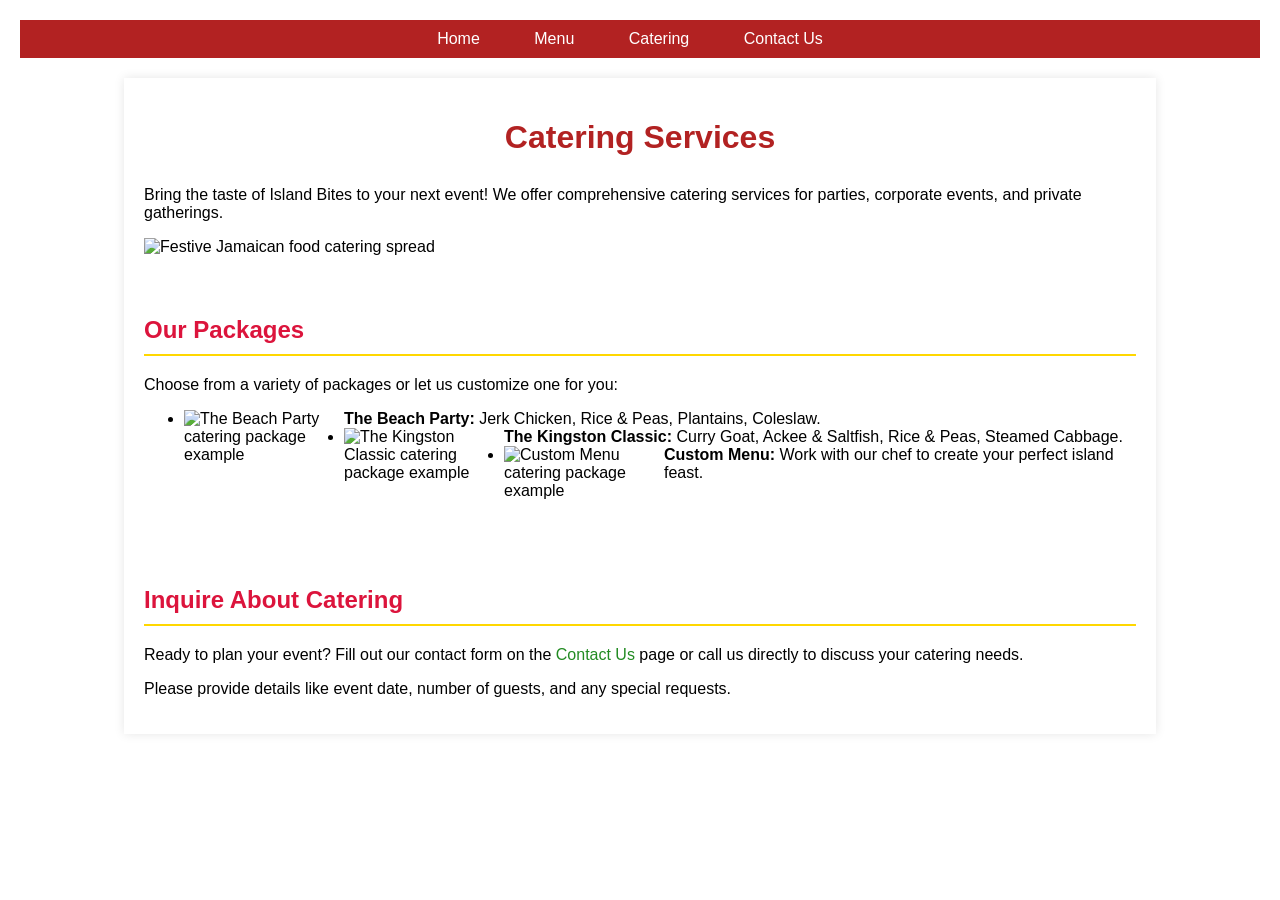
==== catering.html @ 0cf7e515 "I've completed the initial build of your Jamaican restaurant website. Here's a rundown of what's inc" ====
<!DOCTYPE html>
<html lang="en">
<head>
    <meta charset="UTF-8">
    <meta name="viewport" content="width=device-width, initial-scale=1.0">
    <title>Jamaican Restaurant - Catering</title>
    <link rel="stylesheet" href="style.css">
</head>
<body>
    <nav>
        <ul>
            <li><a href="index.html">Home</a></li>
            <li><a href="menu.html">Menu</a></li>
            <li><a href="catering.html">Catering</a></li>
            <li><a href="contact.html">Contact Us</a></li>
        </ul>
    </nav>

    <div class="main-content">
        <h1>Catering Services</h1>
        <p>Bring the taste of Island Bites to your next event! We offer comprehensive catering services for parties, corporate events, and private gatherings.</p>
        <img src="images/cater_img_banner.jpg" alt="Festive Jamaican food catering spread" style="width:100%;max-height:300px;object-fit:cover;margin-bottom:20px;">

        <section id="catering-packages">
            <h2>Our Packages</h2>
            <p>Choose from a variety of packages or let us customize one for you:</p>
            <ul>
                <li>
                    <img src="images/cater_img_package1.jpg" alt="The Beach Party catering package example" style="width:150px;height:100px;object-fit:cover;margin-right:10px;float:left;">
                    <strong>The Beach Party:</strong> Jerk Chicken, Rice & Peas, Plantains, Coleslaw.
                </li>
                <li>
                    <img src="images/cater_img_package2.jpg" alt="The Kingston Classic catering package example" style="width:150px;height:100px;object-fit:cover;margin-right:10px;float:left;">
                    <strong>The Kingston Classic:</strong> Curry Goat, Ackee & Saltfish, Rice & Peas, Steamed Cabbage.
                </li>
                <li>
                    <img src="images/cater_img_package3.jpg" alt="Custom Menu catering package example" style="width:150px;height:100px;object-fit:cover;margin-right:10px;float:left;">
                    <strong>Custom Menu:</strong> Work with our chef to create your perfect island feast.
                </li>
            </ul>
            <div style="clear:both;"></div>
        </section>

        <section id="catering-inquiry">
            <h2>Inquire About Catering</h2>
            <p>Ready to plan your event? Fill out our contact form on the <a href="contact.html">Contact Us</a> page or call us directly to discuss your catering needs.</p>
            <p>Please provide details like event date, number of guests, and any special requests.</p>
        </section>
    </div>
</body>
</html>
---- style.css ----
/* Updated CSS styling for new color scheme */

body {
    background-color: white; /* Neutral background for readability */
    color: black; /* Accent/Text color */
    font-family: Arial, Helvetica, sans-serif;
    margin: 0;
    padding: 20px; 
}

nav {
    background-color: firebrick; /* Primary color (Red) */
    padding: 10px 0; 
}

nav ul {
    list-style-type: none; 
    margin: 0;
    padding: 0;
    text-align: center; 
}

nav ul li {
    display: inline-block; 
    margin-right: 20px; 
}

nav ul li a {
    color: white; /* High contrast against red background */
    text-decoration: none; 
    padding: 8px 15px; 
}

/* General link styling */
a {
    color: forestgreen; /* Highlight color (Green) */
    text-decoration: none;
}

a:hover {
    text-decoration: underline; /* User feedback on hover */
}

/* A basic rule to center main content (can be refined later) */
.main-content {
    width: 80%;
    margin: 20px auto; 
    padding: 20px;
    background-color: white; 
    box-shadow: 0 0 10px rgba(0,0,0,0.1); 
}

/* General Heading Styles */
h1 {
    color: firebrick; /* Primary color (Red) */
}

h2 {
    color: crimson; /* Primary color variant (Red) */
}

/* Menu Page Specific Styles */
.main-content h1 { /* Styles "Our Menu" heading */
    color: firebrick; /* Primary color (Red) */
    text-align: center;
    margin-bottom: 30px;
}

.main-content h2 { /* Styles category headings like "Appetizers" */
    color: crimson; /* Primary color variant (Red) */
    border-bottom: 2px solid gold; /* Secondary color (Yellow) for border */
    padding-bottom: 10px;
    margin-top: 40px; 
    margin-bottom: 20px;
}

.menu-item {
    margin-bottom: 20px;
    padding: 15px;
    background-color: #f9f9f9; /* Keep light background for item */
    border: 1px solid #ddd; 
    border-left: 5px solid forestgreen; /* Highlight color (Green) for accent */
}

.menu-item .item-name { /* Styles h3, e.g., "Jerk Chicken Wings" */
    color: firebrick; /* Primary color (Red) */
    margin-top: 0;
    margin-bottom: 8px;
}

.menu-item .item-description { /* Styles p, e.g., "Spicy grilled chicken wings..." */
    color: #333; /* Dark gray for readability, good contrast on #f9f9f9 */
    font-size: 0.95em;
    line-height: 1.6;
    margin-bottom: 8px;
}

.menu-item .item-price { /* Styles p, e.g., "$12.00" */
    font-weight: bold;
    color: black; /* Accent/Text color (Black) for emphasis */
    font-size: 1.1em;
    text-align: right; 
}
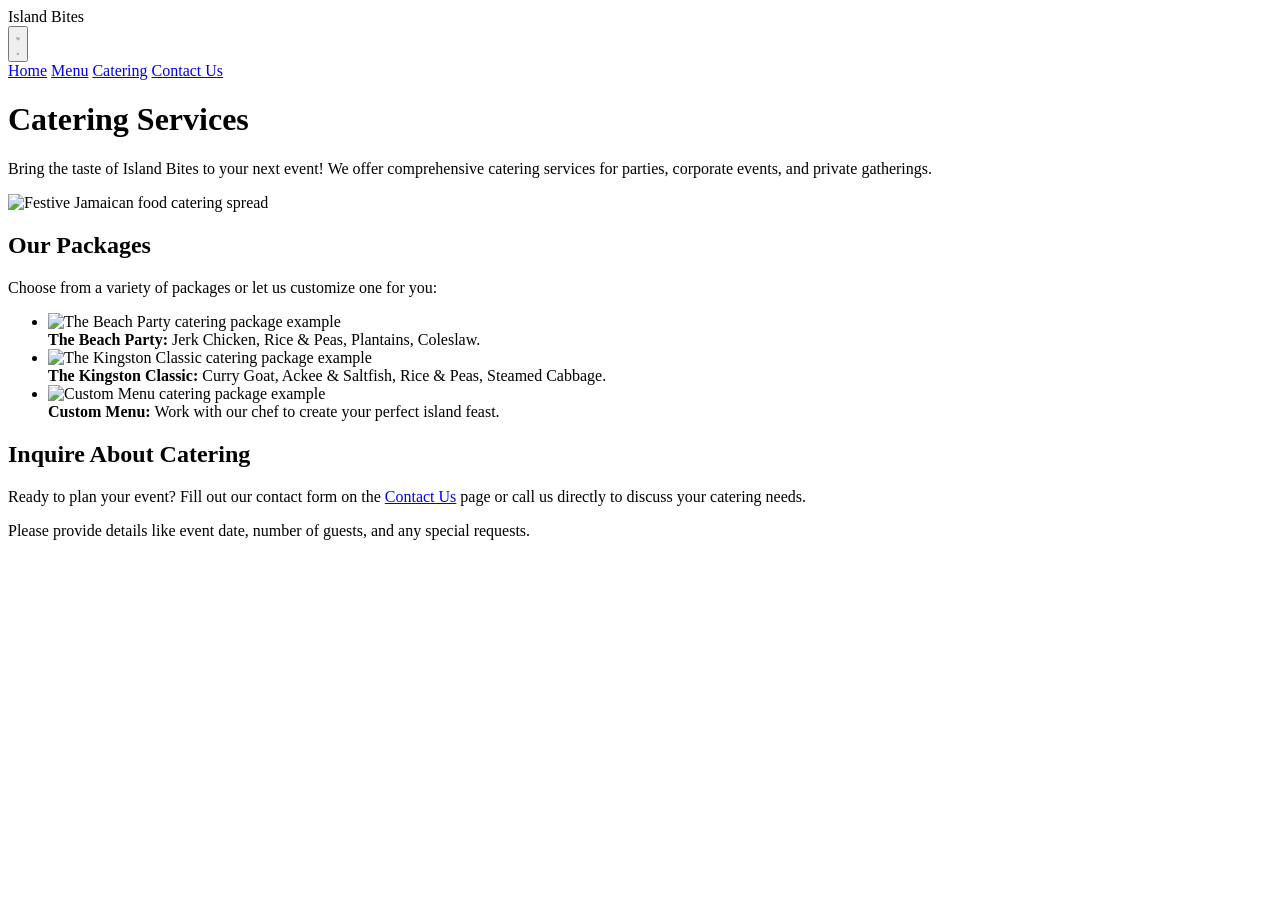
==== commit a381383d: "I've updated `menu.html` to include a more detailed structure for the dishes. Here's a summary of th" ====
--- a/catering.html
+++ b/catering.html
@@ -4,48 +4,77 @@
     <meta charset="UTF-8">
     <meta name="viewport" content="width=device-width, initial-scale=1.0">
     <title>Jamaican Restaurant - Catering</title>
-    <link rel="stylesheet" href="style.css">
+    <script src="https://cdn.tailwindcss.com"></script>
+    <style>
+      :root {
+        --brand-red: #B91C1C; /* Tailwind red-700 */
+        --brand-yellow: #F59E0B; /* Tailwind amber-500 */
+        --brand-green: #15803D; /* Tailwind green-700 */
+        --brand-black: #000000; /* Black */
+        --brand-text-dark: #1F2937; /* Tailwind gray-800 */
+        --brand-nav-link: #FFFFFF; /* White */
+        --brand-bg-light: #F9FAFB; /* Tailwind gray-50 */
+      }
+    </style>
 </head>
-<body>
-    <nav>
-        <ul>
-            <li><a href="index.html">Home</a></li>
-            <li><a href="menu.html">Menu</a></li>
-            <li><a href="catering.html">Catering</a></li>
-            <li><a href="contact.html">Contact Us</a></li>
-        </ul>
-    </nav>
+<body class="bg-white text-[var(--brand-text-dark)] font-sans">
+<nav class="bg-[var(--brand-red)] p-4 sticky top-0 z-50">
+    <div class="container mx-auto flex justify-between items-center">
+        <div class="text-[var(--brand-nav-link)] text-2xl font-bold">
+            Island Bites <!-- Placeholder for Logo/Site Name -->
+        </div>
+        <div class="md:hidden">
+            <button id="hamburger-button" class="text-[var(--brand-nav-link)] focus:outline-none">
+                <svg id="hamburger-icon-open" class="w-6 h-6" fill="none" stroke="currentColor" viewBox="0 0 24 24" xmlns="http://www.w3.org/2000/svg"><path stroke-linecap="round" stroke-linejoin="round" stroke-width="2" d="M4 6h16M4 12h16m-7 6h7"></path></svg>
+                <svg id="hamburger-icon-close" class="w-6 h-6 hidden" fill="none" stroke="currentColor" viewBox="0 0 24 24" xmlns="http://www.w3.org/2000/svg"><path stroke-linecap="round" stroke-linejoin="round" stroke-width="2" d="M6 18L18 6M6 6l12 12"></path></svg>
+            </button>
+        </div>
+        <div id="mobile-menu" class="hidden absolute md:static top-[68px] left-0 w-full md:w-auto md:flex md:items-center md:space-x-4 bg-[var(--brand-red)] md:bg-transparent shadow-md md:shadow-none rounded-b-lg md:rounded-none py-2 md:py-0 z-40">
+            <a href="index.html" class="block md:inline-block text-[var(--brand-nav-link)] hover:text-[var(--brand-yellow)] px-4 py-2 md:px-2">Home</a>
+            <a href="menu.html" class="block md:inline-block text-[var(--brand-nav-link)] hover:text-[var(--brand-yellow)] px-4 py-2 md:px-2">Menu</a>
+            <a href="catering.html" class="block md:inline-block text-[var(--brand-nav-link)] hover:text-[var(--brand-yellow)] px-4 py-2 md:px-2">Catering</a>
+            <a href="contact.html" class="block md:inline-block text-[var(--brand-nav-link)] hover:text-[var(--brand-yellow)] px-4 py-2 md:px-2">Contact Us</a>
+        </div>
+    </div>
+</nav>
 
-    <div class="main-content">
-        <h1>Catering Services</h1>
-        <p>Bring the taste of Island Bites to your next event! We offer comprehensive catering services for parties, corporate events, and private gatherings.</p>
-        <img src="images/cater_img_banner.jpg" alt="Festive Jamaican food catering spread" style="width:100%;max-height:300px;object-fit:cover;margin-bottom:20px;">
+    <div class="container mx-auto p-4 md:p-8 shadow-lg bg-white my-4">
+        <h1 class="text-4xl font-bold text-[var(--brand-red)] mb-4 text-center">Catering Services</h1>
+        <p class="text-lg text-center mb-6">Bring the taste of Island Bites to your next event! We offer comprehensive catering services for parties, corporate events, and private gatherings.</p>
+        <img src="images/cater_img_banner.jpg" alt="Festive Jamaican food catering spread" class="w-full h-48 md:h-64 object-cover rounded-lg shadow-md mb-8">
 
-        <section id="catering-packages">
-            <h2>Our Packages</h2>
-            <p>Choose from a variety of packages or let us customize one for you:</p>
-            <ul>
-                <li>
-                    <img src="images/cater_img_package1.jpg" alt="The Beach Party catering package example" style="width:150px;height:100px;object-fit:cover;margin-right:10px;float:left;">
-                    <strong>The Beach Party:</strong> Jerk Chicken, Rice & Peas, Plantains, Coleslaw.
+        <section id="catering-packages" class="mb-8">
+            <h2 class="text-3xl font-semibold text-[var(--brand-red)] mb-4 border-b-2 border-[var(--brand-yellow)] pb-2">Our Packages</h2>
+            <p class="mb-4">Choose from a variety of packages or let us customize one for you:</p>
+            <ul class="space-y-6">
+                <li class="flex flex-col md:flex-row items-start md:items-center space-y-3 md:space-y-0 md:space-x-4 bg-[var(--brand-bg-light)] p-4 rounded-lg shadow border-l-4 border-[var(--brand-green)]">
+                    <img src="images/cater_img_package1.jpg" alt="The Beach Party catering package example" class="w-full md:w-32 h-32 md:h-24 object-cover rounded shrink-0">
+                    <div class="flex-grow">
+                        <strong class="font-bold text-lg text-[var(--brand-red)]">The Beach Party:</strong> Jerk Chicken, Rice & Peas, Plantains, Coleslaw.
+                    </div>
                 </li>
-                <li>
-                    <img src="images/cater_img_package2.jpg" alt="The Kingston Classic catering package example" style="width:150px;height:100px;object-fit:cover;margin-right:10px;float:left;">
-                    <strong>The Kingston Classic:</strong> Curry Goat, Ackee & Saltfish, Rice & Peas, Steamed Cabbage.
+                <li class="flex flex-col md:flex-row items-start md:items-center space-y-3 md:space-y-0 md:space-x-4 bg-[var(--brand-bg-light)] p-4 rounded-lg shadow border-l-4 border-[var(--brand-green)]">
+                    <img src="images/cater_img_package2.jpg" alt="The Kingston Classic catering package example" class="w-full md:w-32 h-32 md:h-24 object-cover rounded shrink-0">
+                    <div class="flex-grow">
+                        <strong class="font-bold text-lg text-[var(--brand-red)]">The Kingston Classic:</strong> Curry Goat, Ackee & Saltfish, Rice & Peas, Steamed Cabbage.
+                    </div>
                 </li>
-                <li>
-                    <img src="images/cater_img_package3.jpg" alt="Custom Menu catering package example" style="width:150px;height:100px;object-fit:cover;margin-right:10px;float:left;">
-                    <strong>Custom Menu:</strong> Work with our chef to create your perfect island feast.
+                <li class="flex flex-col md:flex-row items-start md:items-center space-y-3 md:space-y-0 md:space-x-4 bg-[var(--brand-bg-light)] p-4 rounded-lg shadow border-l-4 border-[var(--brand-green)]">
+                    <img src="images/cater_img_package3.jpg" alt="Custom Menu catering package example" class="w-full md:w-32 h-32 md:h-24 object-cover rounded shrink-0">
+                    <div class="flex-grow">
+                        <strong class="font-bold text-lg text-[var(--brand-red)]">Custom Menu:</strong> Work with our chef to create your perfect island feast.
+                    </div>
                 </li>
             </ul>
-            <div style="clear:both;"></div>
+            <!-- The div style="clear:both;" is removed as flex is handling layout -->
         </section>
 
-        <section id="catering-inquiry">
-            <h2>Inquire About Catering</h2>
-            <p>Ready to plan your event? Fill out our contact form on the <a href="contact.html">Contact Us</a> page or call us directly to discuss your catering needs.</p>
-            <p>Please provide details like event date, number of guests, and any special requests.</p>
+        <section id="catering-inquiry" class="mb-8">
+            <h2 class="text-3xl font-semibold text-[var(--brand-red)] mb-4 border-b-2 border-[var(--brand-yellow)] pb-2">Inquire About Catering</h2>
+            <p class="mb-3">Ready to plan your event? Fill out our contact form on the <a href="contact.html" class="text-[var(--brand-green)] hover:underline font-semibold">Contact Us</a> page or call us directly to discuss your catering needs.</p>
+            <p class="mb-3">Please provide details like event date, number of guests, and any special requests.</p>
         </section>
     </div>
+    <script src="script.js"></script>
 </body>
 </html>
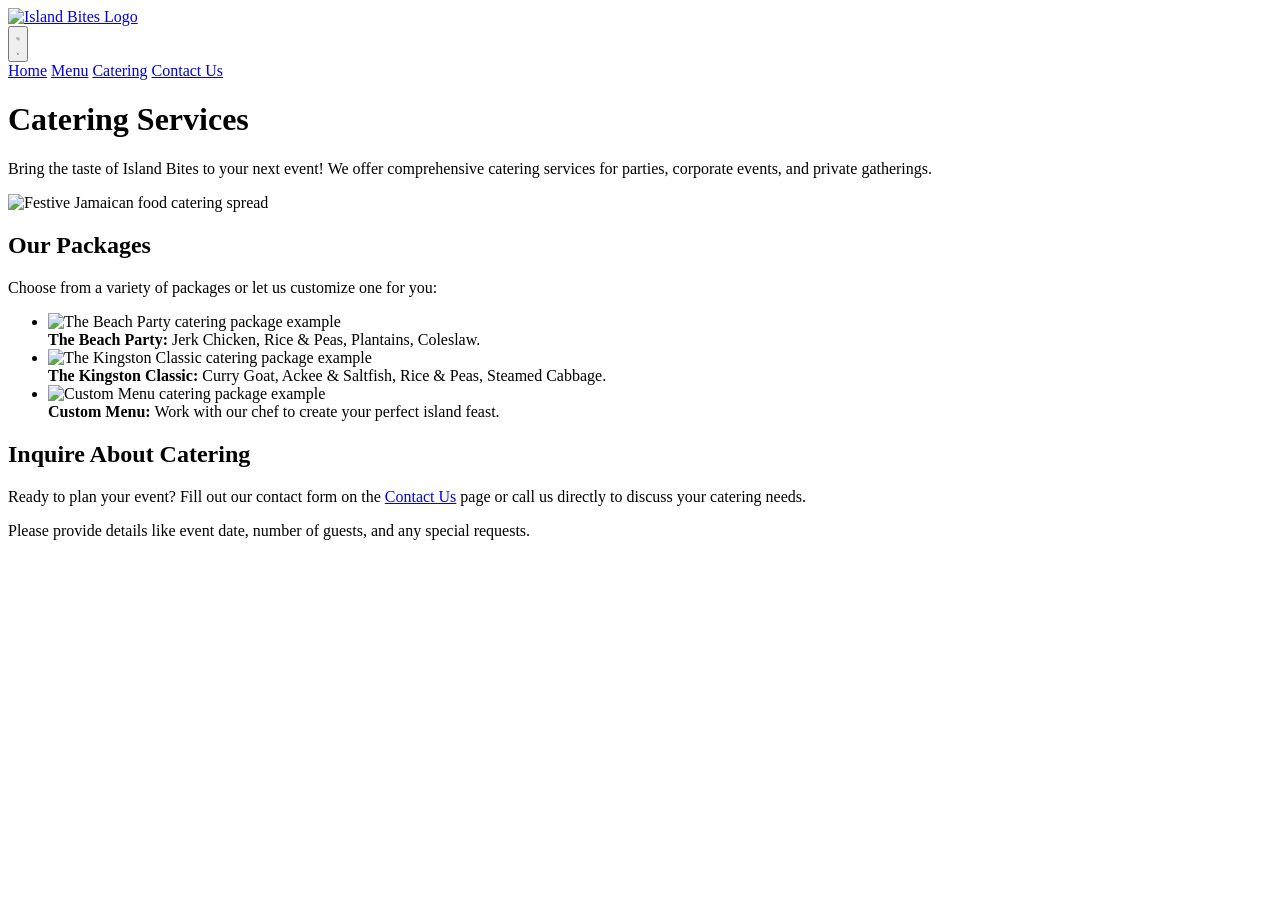
==== commit 5a4918d9: "I've refined the menu presentation for desserts and drinks. - Desserts section: Items are now styled" ====
--- a/catering.html
+++ b/catering.html
@@ -20,9 +20,9 @@
 <body class="bg-white text-[var(--brand-text-dark)] font-sans">
 <nav class="bg-[var(--brand-red)] p-4 sticky top-0 z-50">
     <div class="container mx-auto flex justify-between items-center">
-        <div class="text-[var(--brand-nav-link)] text-2xl font-bold">
-            Island Bites <!-- Placeholder for Logo/Site Name -->
-        </div>
+        <a href="index.html" class="flex-shrink-0">
+            <img src="images/logo.png" alt="Island Bites Logo" class="h-10 md:h-12 w-auto">
+        </a>
         <div class="md:hidden">
             <button id="hamburger-button" class="text-[var(--brand-nav-link)] focus:outline-none">
                 <svg id="hamburger-icon-open" class="w-6 h-6" fill="none" stroke="currentColor" viewBox="0 0 24 24" xmlns="http://www.w3.org/2000/svg"><path stroke-linecap="round" stroke-linejoin="round" stroke-width="2" d="M4 6h16M4 12h16m-7 6h7"></path></svg>
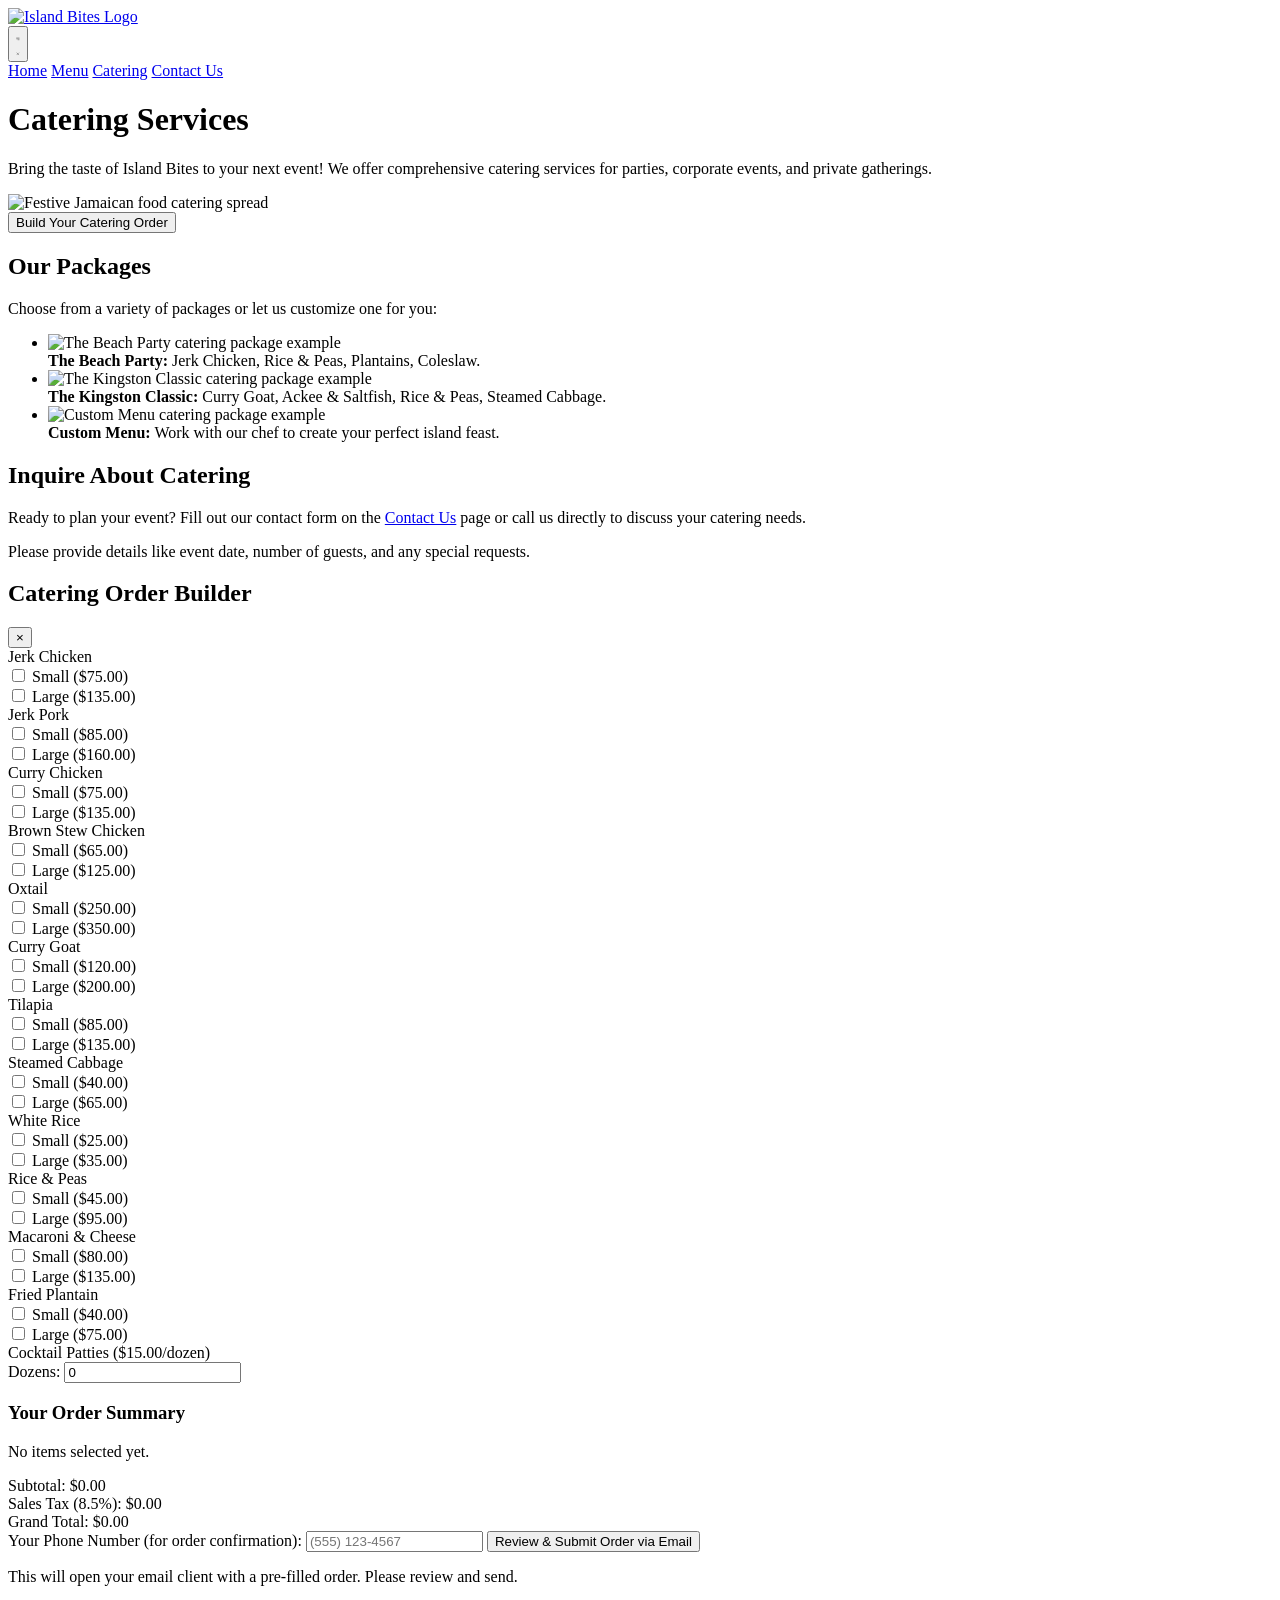
==== commit 8ef9356e: "I've built the initial structure for the catering modal and the logic for making it visible. Here's " ====
--- a/catering.html
+++ b/catering.html
@@ -43,6 +43,12 @@
         <p class="text-lg text-center mb-6">Bring the taste of Island Bites to your next event! We offer comprehensive catering services for parties, corporate events, and private gatherings.</p>
         <img src="images/cater_img_banner.jpg" alt="Festive Jamaican food catering spread" class="w-full h-48 md:h-64 object-cover rounded-lg shadow-md mb-8">
 
+        <div class="text-center my-6 md:my-8">
+            <button id="open-catering-modal-button" class="inline-block bg-[var(--brand-yellow)] text-white font-semibold py-3 px-10 rounded-lg shadow-lg hover:bg-yellow-600 transition duration-300 ease-in-out transform hover:-translate-y-1 hover:shadow-xl">
+                Build Your Catering Order
+            </button>
+        </div>
+
         <section id="catering-packages" class="mb-8">
             <h2 class="text-3xl font-semibold text-[var(--brand-red)] mb-4 border-b-2 border-[var(--brand-yellow)] pb-2">Our Packages</h2>
             <p class="mb-4">Choose from a variety of packages or let us customize one for you:</p>
@@ -76,5 +82,205 @@
         </section>
     </div>
     <script src="script.js"></script>
+    <div id="catering-modal" class="fixed inset-0 bg-black bg-opacity-75 hidden items-center justify-center z-[100] p-4 transition-opacity duration-300 ease-in-out opacity-0">
+        <div id="catering-modal-content" class="bg-white p-4 sm:p-6 rounded-xl shadow-2xl w-full max-w-3xl max-h-[90vh] flex flex-col transform scale-95 transition-transform duration-300 ease-in-out">
+            <!-- Header -->
+            <div class="flex justify-between items-center border-b border-gray-300 pb-3 mb-4">
+                <h2 class="text-xl sm:text-2xl font-bold text-[var(--brand-red)]">Catering Order Builder</h2>
+                <button id="close-catering-modal-button" class="text-gray-500 hover:text-gray-800 text-3xl sm:text-4xl font-light leading-none">&times;</button>
+            </div>
+
+            <!-- Menu Items Container -->
+            <div id="catering-menu-items" class="overflow-y-auto flex-grow pr-2 space-y-4">
+                <div class="catering-item py-3 border-b border-gray-200 flex flex-col sm:flex-row sm:justify-between sm:items-center" data-item-name="Jerk Chicken">
+                    <span class="font-semibold text-gray-800 text-lg mb-2 sm:mb-0">Jerk Chicken</span>
+                    <div class="flex items-center space-x-4 sm:space-x-3">
+                        <div class="flex items-center space-x-1">
+                            <input type="checkbox" id="jerk-chicken-small" name="jerk-chicken" value="small" class="catering-item-select rounded text-[var(--brand-red)] focus:ring-1 focus:ring-[var(--brand-yellow)]" data-size="Small" data-price="75">
+                            <label for="jerk-chicken-small" class="text-sm">Small ($75.00)</label>
+                        </div>
+                        <div class="flex items-center space-x-1">
+                            <input type="checkbox" id="jerk-chicken-large" name="jerk-chicken" value="large" class="catering-item-select rounded text-[var(--brand-red)] focus:ring-1 focus:ring-[var(--brand-yellow)]" data-size="Large" data-price="135">
+                            <label for="jerk-chicken-large" class="text-sm">Large ($135.00)</label>
+                        </div>
+                    </div>
+                </div>
+                <div class="catering-item py-3 border-b border-gray-200 flex flex-col sm:flex-row sm:justify-between sm:items-center" data-item-name="Jerk Pork">
+                    <span class="font-semibold text-gray-800 text-lg mb-2 sm:mb-0">Jerk Pork</span>
+                    <div class="flex items-center space-x-4 sm:space-x-3">
+                        <div class="flex items-center space-x-1">
+                            <input type="checkbox" id="jerk-pork-small" name="jerk-pork" value="small" class="catering-item-select rounded text-[var(--brand-red)] focus:ring-1 focus:ring-[var(--brand-yellow)]" data-size="Small" data-price="85">
+                            <label for="jerk-pork-small" class="text-sm">Small ($85.00)</label>
+                        </div>
+                        <div class="flex items-center space-x-1">
+                            <input type="checkbox" id="jerk-pork-large" name="jerk-pork" value="large" class="catering-item-select rounded text-[var(--brand-red)] focus:ring-1 focus:ring-[var(--brand-yellow)]" data-size="Large" data-price="160">
+                            <label for="jerk-pork-large" class="text-sm">Large ($160.00)</label>
+                        </div>
+                    </div>
+                </div>
+                <div class="catering-item py-3 border-b border-gray-200 flex flex-col sm:flex-row sm:justify-between sm:items-center" data-item-name="Curry Chicken">
+                    <span class="font-semibold text-gray-800 text-lg mb-2 sm:mb-0">Curry Chicken</span>
+                    <div class="flex items-center space-x-4 sm:space-x-3">
+                        <div class="flex items-center space-x-1">
+                            <input type="checkbox" id="curry-chicken-small" name="curry-chicken" value="small" class="catering-item-select rounded text-[var(--brand-red)] focus:ring-1 focus:ring-[var(--brand-yellow)]" data-size="Small" data-price="75">
+                            <label for="curry-chicken-small" class="text-sm">Small ($75.00)</label>
+                        </div>
+                        <div class="flex items-center space-x-1">
+                            <input type="checkbox" id="curry-chicken-large" name="curry-chicken" value="large" class="catering-item-select rounded text-[var(--brand-red)] focus:ring-1 focus:ring-[var(--brand-yellow)]" data-size="Large" data-price="135">
+                            <label for="curry-chicken-large" class="text-sm">Large ($135.00)</label>
+                        </div>
+                    </div>
+                </div>
+                <div class="catering-item py-3 border-b border-gray-200 flex flex-col sm:flex-row sm:justify-between sm:items-center" data-item-name="Brown Stew Chicken">
+                    <span class="font-semibold text-gray-800 text-lg mb-2 sm:mb-0">Brown Stew Chicken</span>
+                    <div class="flex items-center space-x-4 sm:space-x-3">
+                        <div class="flex items-center space-x-1">
+                            <input type="checkbox" id="brown-stew-chicken-small" name="brown-stew-chicken" value="small" class="catering-item-select rounded text-[var(--brand-red)] focus:ring-1 focus:ring-[var(--brand-yellow)]" data-size="Small" data-price="65">
+                            <label for="brown-stew-chicken-small" class="text-sm">Small ($65.00)</label>
+                        </div>
+                        <div class="flex items-center space-x-1">
+                            <input type="checkbox" id="brown-stew-chicken-large" name="brown-stew-chicken" value="large" class="catering-item-select rounded text-[var(--brand-red)] focus:ring-1 focus:ring-[var(--brand-yellow)]" data-size="Large" data-price="125">
+                            <label for="brown-stew-chicken-large" class="text-sm">Large ($125.00)</label>
+                        </div>
+                    </div>
+                </div>
+                <div class="catering-item py-3 border-b border-gray-200 flex flex-col sm:flex-row sm:justify-between sm:items-center" data-item-name="Oxtail">
+                    <span class="font-semibold text-gray-800 text-lg mb-2 sm:mb-0">Oxtail</span>
+                    <div class="flex items-center space-x-4 sm:space-x-3">
+                        <div class="flex items-center space-x-1">
+                            <input type="checkbox" id="oxtail-small" name="oxtail" value="small" class="catering-item-select rounded text-[var(--brand-red)] focus:ring-1 focus:ring-[var(--brand-yellow)]" data-size="Small" data-price="250">
+                            <label for="oxtail-small" class="text-sm">Small ($250.00)</label>
+                        </div>
+                        <div class="flex items-center space-x-1">
+                            <input type="checkbox" id="oxtail-large" name="oxtail" value="large" class="catering-item-select rounded text-[var(--brand-red)] focus:ring-1 focus:ring-[var(--brand-yellow)]" data-size="Large" data-price="350">
+                            <label for="oxtail-large" class="text-sm">Large ($350.00)</label>
+                        </div>
+                    </div>
+                </div>
+                <div class="catering-item py-3 border-b border-gray-200 flex flex-col sm:flex-row sm:justify-between sm:items-center" data-item-name="Curry Goat">
+                    <span class="font-semibold text-gray-800 text-lg mb-2 sm:mb-0">Curry Goat</span>
+                    <div class="flex items-center space-x-4 sm:space-x-3">
+                        <div class="flex items-center space-x-1">
+                            <input type="checkbox" id="curry-goat-small" name="curry-goat" value="small" class="catering-item-select rounded text-[var(--brand-red)] focus:ring-1 focus:ring-[var(--brand-yellow)]" data-size="Small" data-price="120">
+                            <label for="curry-goat-small" class="text-sm">Small ($120.00)</label>
+                        </div>
+                        <div class="flex items-center space-x-1">
+                            <input type="checkbox" id="curry-goat-large" name="curry-goat" value="large" class="catering-item-select rounded text-[var(--brand-red)] focus:ring-1 focus:ring-[var(--brand-yellow)]" data-size="Large" data-price="200">
+                            <label for="curry-goat-large" class="text-sm">Large ($200.00)</label>
+                        </div>
+                    </div>
+                </div>
+                <div class="catering-item py-3 border-b border-gray-200 flex flex-col sm:flex-row sm:justify-between sm:items-center" data-item-name="Tilapia">
+                    <span class="font-semibold text-gray-800 text-lg mb-2 sm:mb-0">Tilapia</span>
+                    <div class="flex items-center space-x-4 sm:space-x-3">
+                        <div class="flex items-center space-x-1">
+                            <input type="checkbox" id="tilapia-small" name="tilapia" value="small" class="catering-item-select rounded text-[var(--brand-red)] focus:ring-1 focus:ring-[var(--brand-yellow)]" data-size="Small" data-price="85">
+                            <label for="tilapia-small" class="text-sm">Small ($85.00)</label>
+                        </div>
+                        <div class="flex items-center space-x-1">
+                            <input type="checkbox" id="tilapia-large" name="tilapia" value="large" class="catering-item-select rounded text-[var(--brand-red)] focus:ring-1 focus:ring-[var(--brand-yellow)]" data-size="Large" data-price="135">
+                            <label for="tilapia-large" class="text-sm">Large ($135.00)</label>
+                        </div>
+                    </div>
+                </div>
+                <div class="catering-item py-3 border-b border-gray-200 flex flex-col sm:flex-row sm:justify-between sm:items-center" data-item-name="Steamed Cabbage">
+                    <span class="font-semibold text-gray-800 text-lg mb-2 sm:mb-0">Steamed Cabbage</span>
+                    <div class="flex items-center space-x-4 sm:space-x-3">
+                        <div class="flex items-center space-x-1">
+                            <input type="checkbox" id="steamed-cabbage-small" name="steamed-cabbage" value="small" class="catering-item-select rounded text-[var(--brand-red)] focus:ring-1 focus:ring-[var(--brand-yellow)]" data-size="Small" data-price="40">
+                            <label for="steamed-cabbage-small" class="text-sm">Small ($40.00)</label>
+                        </div>
+                        <div class="flex items-center space-x-1">
+                            <input type="checkbox" id="steamed-cabbage-large" name="steamed-cabbage" value="large" class="catering-item-select rounded text-[var(--brand-red)] focus:ring-1 focus:ring-[var(--brand-yellow)]" data-size="Large" data-price="65">
+                            <label for="steamed-cabbage-large" class="text-sm">Large ($65.00)</label>
+                        </div>
+                    </div>
+                </div>
+                <div class="catering-item py-3 border-b border-gray-200 flex flex-col sm:flex-row sm:justify-between sm:items-center" data-item-name="White Rice">
+                    <span class="font-semibold text-gray-800 text-lg mb-2 sm:mb-0">White Rice</span>
+                    <div class="flex items-center space-x-4 sm:space-x-3">
+                        <div class="flex items-center space-x-1">
+                            <input type="checkbox" id="white-rice-small" name="white-rice" value="small" class="catering-item-select rounded text-[var(--brand-red)] focus:ring-1 focus:ring-[var(--brand-yellow)]" data-size="Small" data-price="25">
+                            <label for="white-rice-small" class="text-sm">Small ($25.00)</label>
+                        </div>
+                        <div class="flex items-center space-x-1">
+                            <input type="checkbox" id="white-rice-large" name="white-rice" value="large" class="catering-item-select rounded text-[var(--brand-red)] focus:ring-1 focus:ring-[var(--brand-yellow)]" data-size="Large" data-price="35">
+                            <label for="white-rice-large" class="text-sm">Large ($35.00)</label>
+                        </div>
+                    </div>
+                </div>
+                <div class="catering-item py-3 border-b border-gray-200 flex flex-col sm:flex-row sm:justify-between sm:items-center" data-item-name="Rice & Peas">
+                    <span class="font-semibold text-gray-800 text-lg mb-2 sm:mb-0">Rice & Peas</span>
+                    <div class="flex items-center space-x-4 sm:space-x-3">
+                        <div class="flex items-center space-x-1">
+                            <input type="checkbox" id="rice-peas-small" name="rice-peas" value="small" class="catering-item-select rounded text-[var(--brand-red)] focus:ring-1 focus:ring-[var(--brand-yellow)]" data-size="Small" data-price="45">
+                            <label for="rice-peas-small" class="text-sm">Small ($45.00)</label>
+                        </div>
+                        <div class="flex items-center space-x-1">
+                            <input type="checkbox" id="rice-peas-large" name="rice-peas" value="large" class="catering-item-select rounded text-[var(--brand-red)] focus:ring-1 focus:ring-[var(--brand-yellow)]" data-size="Large" data-price="95">
+                            <label for="rice-peas-large" class="text-sm">Large ($95.00)</label>
+                        </div>
+                    </div>
+                </div>
+                <div class="catering-item py-3 border-b border-gray-200 flex flex-col sm:flex-row sm:justify-between sm:items-center" data-item-name="Macaroni & Cheese">
+                    <span class="font-semibold text-gray-800 text-lg mb-2 sm:mb-0">Macaroni & Cheese</span>
+                    <div class="flex items-center space-x-4 sm:space-x-3">
+                        <div class="flex items-center space-x-1">
+                            <input type="checkbox" id="mac-cheese-small" name="mac-cheese" value="small" class="catering-item-select rounded text-[var(--brand-red)] focus:ring-1 focus:ring-[var(--brand-yellow)]" data-size="Small" data-price="80">
+                            <label for="mac-cheese-small" class="text-sm">Small ($80.00)</label>
+                        </div>
+                        <div class="flex items-center space-x-1">
+                            <input type="checkbox" id="mac-cheese-large" name="mac-cheese" value="large" class="catering-item-select rounded text-[var(--brand-red)] focus:ring-1 focus:ring-[var(--brand-yellow)]" data-size="Large" data-price="135">
+                            <label for="mac-cheese-large" class="text-sm">Large ($135.00)</label>
+                        </div>
+                    </div>
+                </div>
+                <div class="catering-item py-3 border-b border-gray-200 flex flex-col sm:flex-row sm:justify-between sm:items-center" data-item-name="Fried Plantain">
+                    <span class="font-semibold text-gray-800 text-lg mb-2 sm:mb-0">Fried Plantain</span>
+                    <div class="flex items-center space-x-4 sm:space-x-3">
+                        <div class="flex items-center space-x-1">
+                            <input type="checkbox" id="fried-plantain-small" name="fried-plantain" value="small" class="catering-item-select rounded text-[var(--brand-red)] focus:ring-1 focus:ring-[var(--brand-yellow)]" data-size="Small" data-price="40">
+                            <label for="fried-plantain-small" class="text-sm">Small ($40.00)</label>
+                        </div>
+                        <div class="flex items-center space-x-1">
+                            <input type="checkbox" id="fried-plantain-large" name="fried-plantain" value="large" class="catering-item-select rounded text-[var(--brand-red)] focus:ring-1 focus:ring-[var(--brand-yellow)]" data-size="Large" data-price="75">
+                            <label for="fried-plantain-large" class="text-sm">Large ($75.00)</label>
+                        </div>
+                    </div>
+                </div>
+                <div class="catering-item py-3 border-b border-gray-200 flex flex-col sm:flex-row sm:justify-between sm:items-center" data-item-name="Cocktail Patties">
+                    <span class="font-semibold text-gray-800 text-lg mb-2 sm:mb-0">Cocktail Patties ($15.00/dozen)</span>
+                    <div class="flex items-center space-x-2">
+                        <label for="patties-qty" class="text-sm">Dozens:</label>
+                        <input type="number" id="patties-qty" name="patties-qty" min="0" value="0" class="catering-item-qty w-20 p-1 border border-gray-300 rounded-md sm:text-sm focus:ring-1 focus:ring-[var(--brand-yellow)] focus:border-[var(--brand-yellow)]" data-price="15.00" data-unit="dozen">
+                    </div>
+                </div>
+            </div>
+
+            <!-- Order Summary -->
+            <div id="order-summary" class="border-t-2 border-gray-200 pt-4 mt-4">
+                <h3 class="text-lg sm:text-xl font-semibold mb-2 text-gray-800">Your Order Summary</h3>
+                <div id="selected-items-list" class="text-sm space-y-1 mb-3">
+                    <!-- Selected items will be dynamically inserted here by JS -->
+                    <p class="text-gray-500">No items selected yet.</p>
+                </div>
+                <div class="space-y-1 text-right">
+                    <div class="font-medium">Subtotal: <span id="subtotal-amount" class="font-bold">$0.00</span></div>
+                    <div class="font-medium">Sales Tax (8.5%): <span id="tax-amount" class="font-bold">$0.00</span></div>
+                    <div class="text-xl sm:text-2xl font-bold text-[var(--brand-red)] mt-1">Grand Total: <span id="grand-total-amount" class="font-bold">$0.00</span></div>
+                </div>
+            </div>
+
+            <!-- Customer Info & Submit -->
+            <div class="border-t-2 border-gray-200 pt-4 mt-4">
+                <label for="customer-phone" class="block text-sm font-medium text-gray-700 mb-1">Your Phone Number (for order confirmation):</label>
+                <input type="tel" id="customer-phone" name="customer-phone" class="mt-1 block w-full p-2 border border-gray-300 rounded-md shadow-sm focus:ring-[var(--brand-yellow)] focus:border-[var(--brand-yellow)] sm:text-sm" placeholder="(555) 123-4567">
+                <button id="submit-catering-order" class="mt-4 w-full bg-[var(--brand-green)] text-white font-bold py-3 px-6 rounded-lg shadow-md hover:bg-green-700 transition duration-300 text-lg">
+                    Review & Submit Order via Email
+                </button>
+                <p class="text-xs text-gray-500 mt-2 text-center">This will open your email client with a pre-filled order. Please review and send.</p>
+            </div>
+        </div>
+    </div>
 </body>
 </html>
